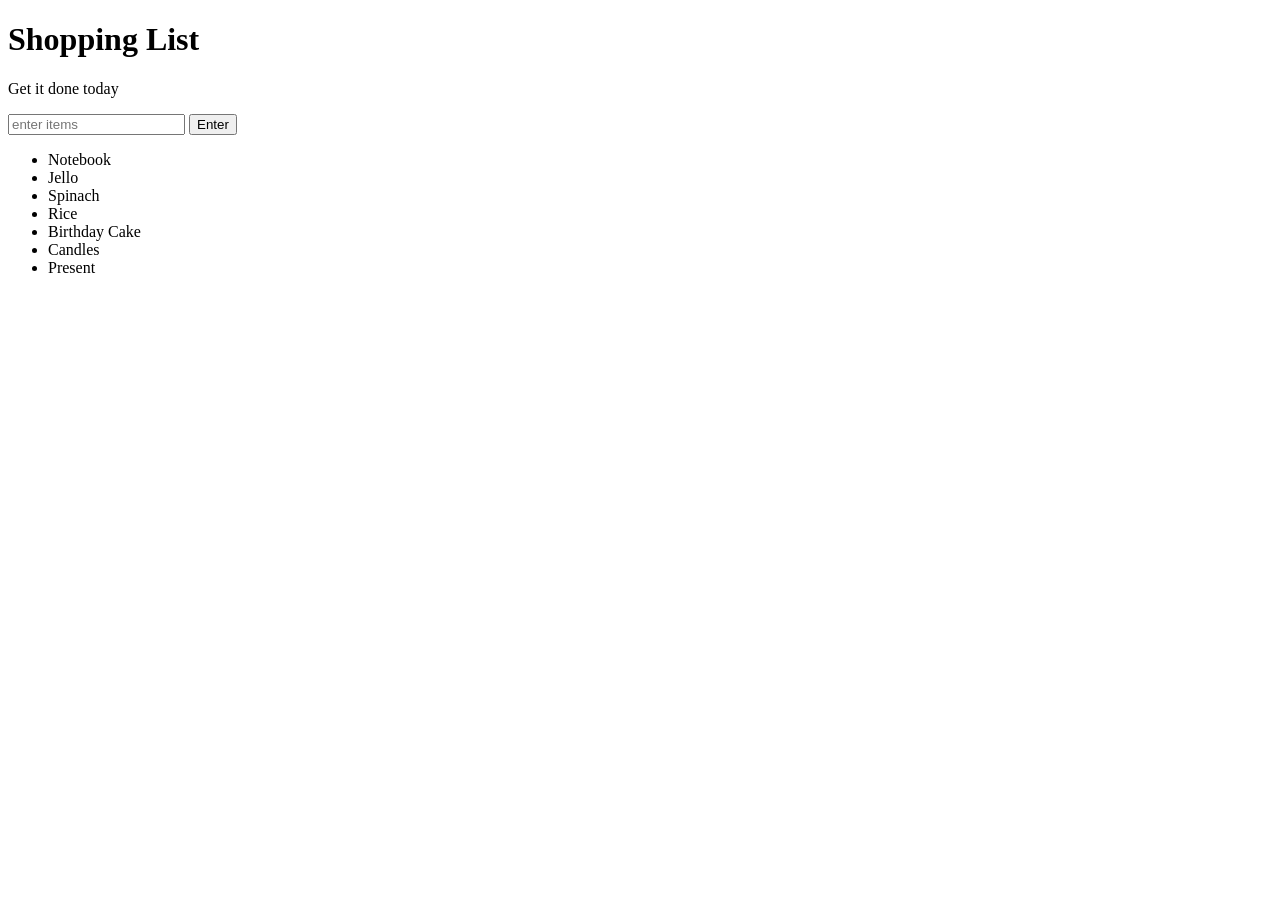
==== 5-javascript/todo-list-eventlisteners/index.html @ 390ec2ff "Today's commit" ====
<!DOCTYPE html>
<html>
<head>
	<title>Javascript + DOM</title>
	<link rel="stylesheet" type="text/css" href="style.css">
</head>
<body>
	<h1>Shopping List</h1>
	<p id="first">Get it done today</p>
	<input id="userinput" type="text" placeholder="enter items">
	<button id="enter">Enter</button>
	<ul>
		<li class="bold red" random="23">Notebook</li>
		<li>Jello</li>
		<li>Spinach</li>
		<li>Rice</li>
		<li>Birthday Cake</li>
		<li>Candles</li>
		<li>Present</li>
	</ul>
	<script type="text/javascript" src="script.js"></script>
</body>
</html>
---- 5-javascript/todo-list-eventlisteners/style.css ----
.coolTitle {
  text-align: center;
  font-family: 'Oswald', Helvetica, sans-serif;
  font-size: 40px;
  transform: skewY(-10deg);
  letter-spacing: 4px;
  word-spacing: -8px;
  color: tomato;
  text-shadow: 
    -1px -1px 0 firebrick,
    -2px -2px 0 firebrick,
    -3px -3px 0 firebrick,
    -4px -4px 0 firebrick,
    -5px -5px 0 firebrick,
    -6px -6px 0 firebrick,
    -7px -7px 0 firebrick,
    -8px -8px 0 firebrick,
    -30px 20px 40px dimgrey;
}

.done {
  text-decoration: line-through;
}
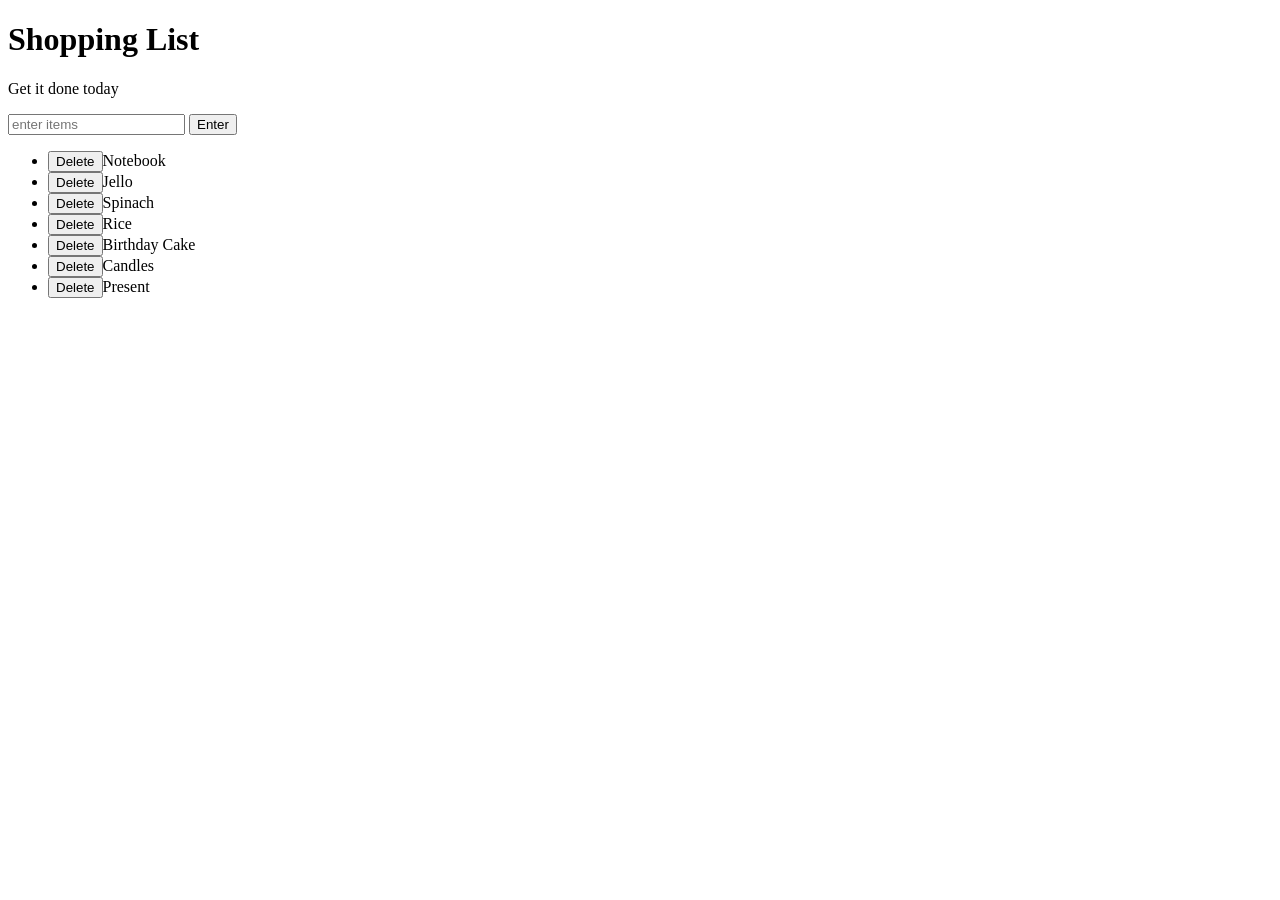
==== commit 476f5263: "Today's assignments" ====
--- a/5-javascript/todo-list-eventlisteners/index.html
+++ b/5-javascript/todo-list-eventlisteners/index.html
@@ -10,14 +10,15 @@
 	<input id="userinput" type="text" placeholder="enter items">
 	<button id="enter">Enter</button>
 	<ul>
-		<li class="bold red" random="23">Notebook</li>
-		<li>Jello</li>
-		<li>Spinach</li>
-		<li>Rice</li>
-		<li>Birthday Cake</li>
-		<li>Candles</li>
-		<li>Present</li>
+		<li class="bold red" random="23"><button>Delete</button>Notebook</li>
+		<li><button>Delete</button>Jello</li>
+		<li><button>Delete</button>Spinach</li>
+		<li><button>Delete</button>Rice</li>
+		<li><button>Delete</button>Birthday Cake</li>
+		<li><button>Delete</button>Candles</li>
+		<li><button>Delete</button>Present</li>
 	</ul>
 	<script type="text/javascript" src="script.js"></script>
 </body>
-</html>+</html>
+
